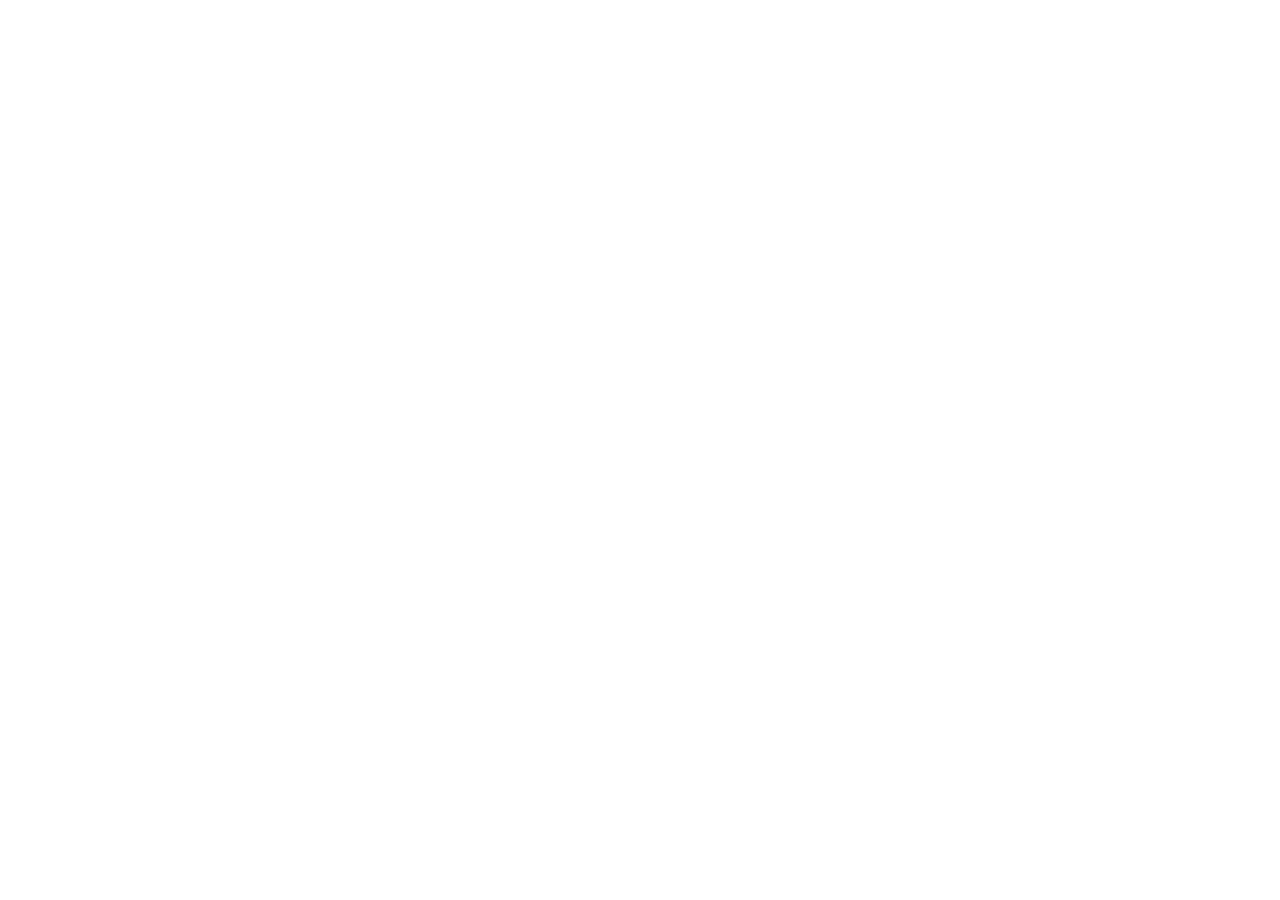
==== index.html @ 9c8ce886 "INIT project" ====
<!DOCTYPE html>
<html lang="en">
<head>
    <meta charset="UTF-8">
    <meta http-equiv="X-UA-Compatible" content="IE=edge">
    <meta name="viewport" content="width=device-width, initial-scale=1.0">
    <title>Task27</title>
</head>
<body>
    
</body>
</html>
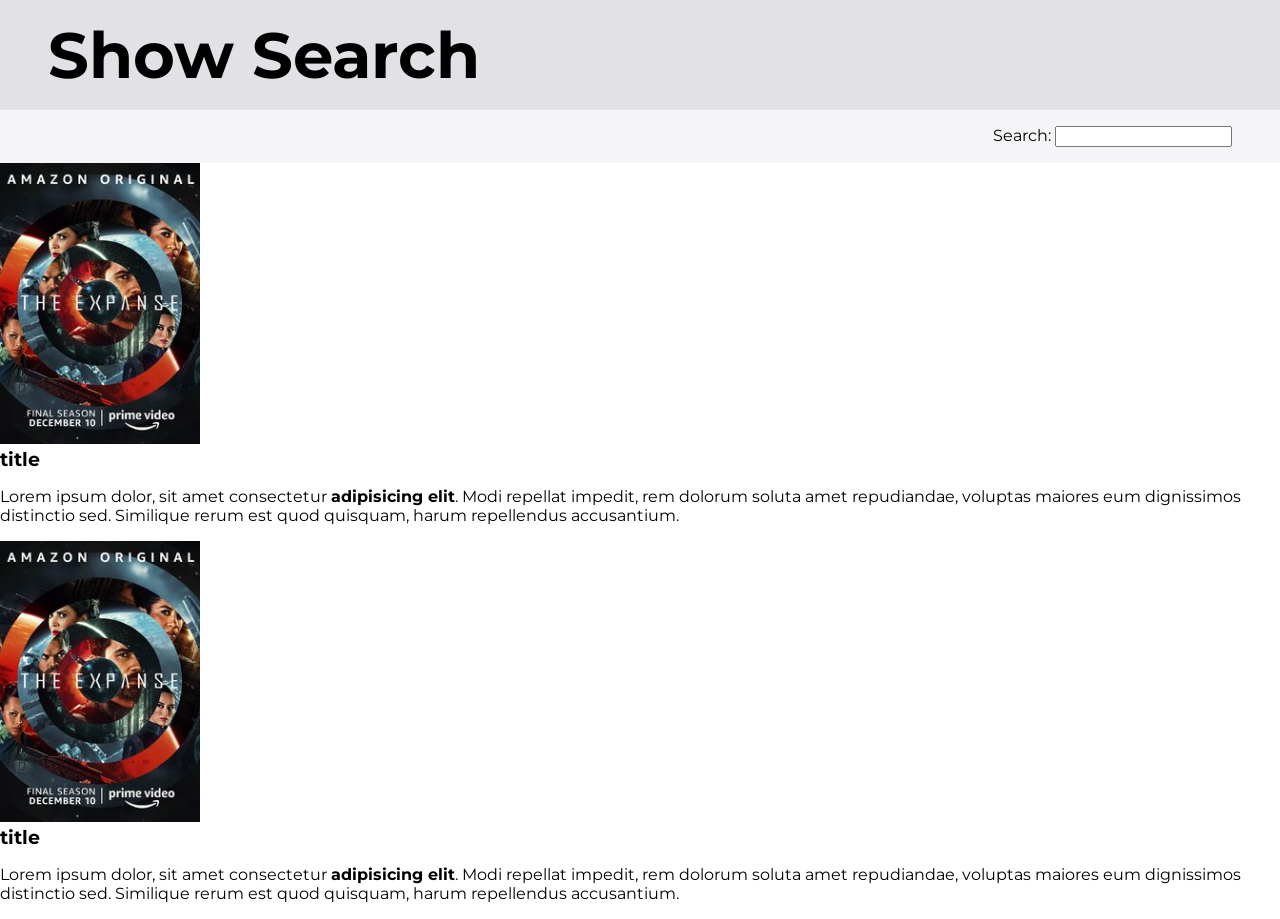
==== commit 2c176a91: "prepare Base Stuff" ====
--- a/index.html
+++ b/index.html
@@ -1,12 +1,57 @@
 <!DOCTYPE html>
 <html lang="en">
+
 <head>
     <meta charset="UTF-8">
     <meta http-equiv="X-UA-Compatible" content="IE=edge">
     <meta name="viewport" content="width=device-width, initial-scale=1.0">
+    <link crossorigin="anonymous" media="all" rel="stylesheet" href="assets/scss/main.css">
     <title>Task27</title>
 </head>
+
 <body>
-    
+    <header id="movies">
+        <h1>Show Search</h1>
+        <form>
+            <label for="search">Search:</label>
+            <input name="search" id="searchInput" />
+        </form>
+    </header>
+    <main>
+        <div class="no-results hidden" style="display: none;">
+            No results available
+        </div>
+        <section>
+            <ul class="movies">
+                <li>
+                    <figure class="obj_1-img">
+                        <img src="img.jpg" id="obj_1_img1">
+                    </figure>
+                    <h3>title</h3>
+                    <p>
+                        Lorem ipsum dolor, sit amet consectetur <strong>adipisicing elit</strong>. Modi repellat
+                        impedit, rem dolorum soluta amet repudiandae, voluptas maiores eum dignissimos distinctio sed.
+                        Similique rerum est quod quisquam, harum repellendus accusantium.
+                    </p>
+                </li>
+                <li>
+                    <figure class="obj_1-img">
+                        <img src="img.jpg" id="obj_1_img1">
+                    </figure>
+                    <h3>title</h3>
+                    <p>
+                        Lorem ipsum dolor, sit amet consectetur <strong>adipisicing elit</strong>. Modi repellat
+                        impedit, rem dolorum soluta amet repudiandae, voluptas maiores eum dignissimos distinctio sed.
+                        Similique rerum est quod quisquam, harum repellendus accusantium.
+                    </p>
+                </li>
+            </ul>
+        </section>
+    </main>
+
+
+    <script async="" src="assets/js/app.js"></script>
+
 </body>
+
 </html>
--- a/assets/scss/main.css
+++ b/assets/scss/main.css
@@ -0,0 +1,47 @@
+@import url("//fonts.googleapis.com/css?family=Montserrat:400,700&display=swap");
+body {
+  padding: 0;
+  margin: 0;
+  background: #FFFFFF;
+  font-family: "Montserrat", sans-serif;
+}
+
+ul, li {
+  margin: 0;
+  padding: 0;
+  list-style: none;
+}
+
+figure, image {
+  display: block;
+  padding: 0;
+  margin: 0;
+}
+
+a {
+  text-decoration: none;
+}
+
+h1, h2, h3, h4, h5, h6 {
+  display: block;
+  padding: 0;
+  margin: 0;
+}
+
+header h1 {
+  background: #e1e1e6;
+  padding: calc(var(--gap) / 3) var(--gap);
+  font-size: var(--H1fs);
+  font-weight: 700;
+}
+header form {
+  display: block;
+  text-align: right;
+  background: #f5f5f7;
+  padding: calc(var(--gap) / 3) var(--gap);
+}
+
+:root {
+  --gap:48px;
+  --H1fs:64px;
+}/*# sourceMappingURL=main.css.map */
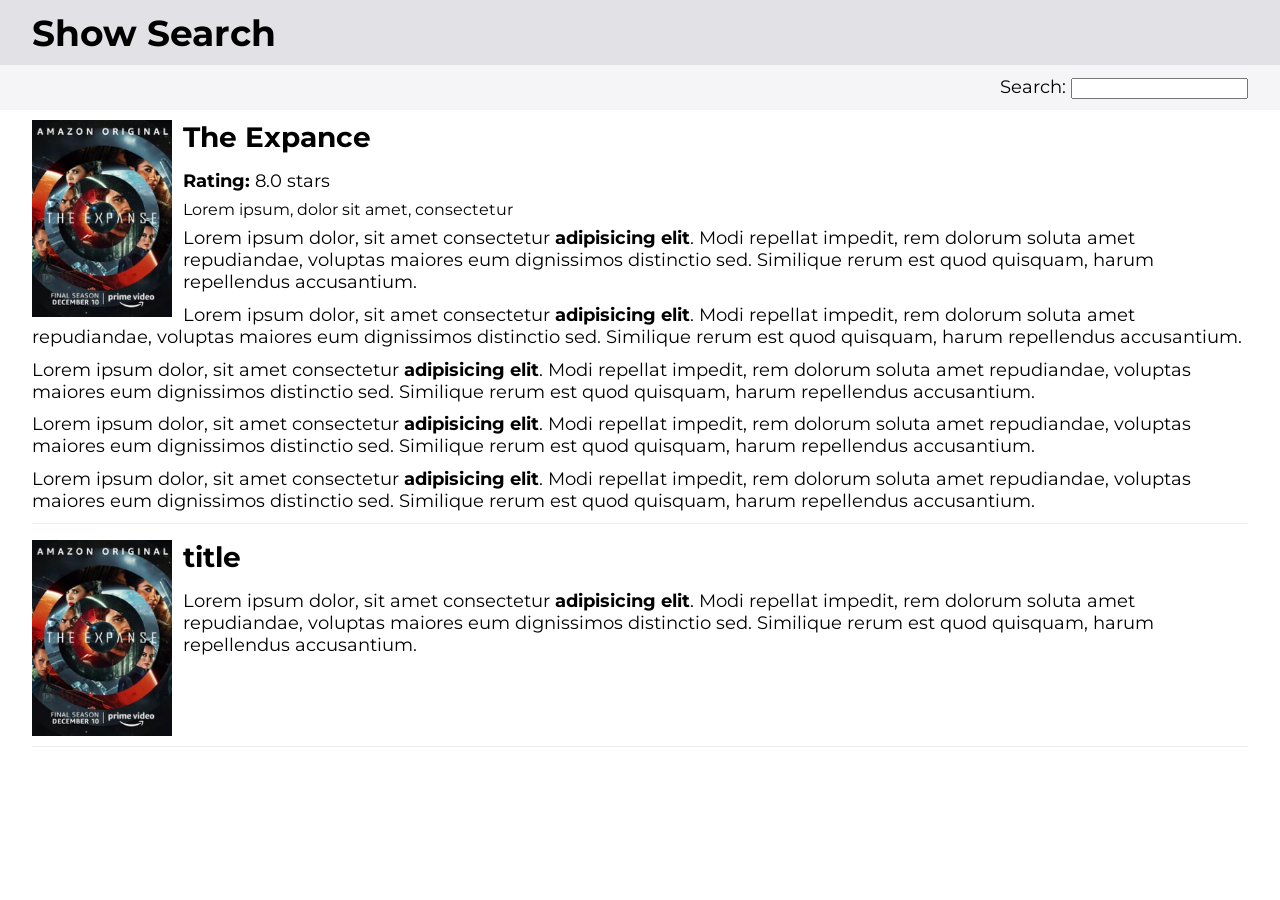
==== commit 8d18b4ba: "Responcive HTML CSS SCSS" ====
--- a/index.html
+++ b/index.html
@@ -24,10 +24,32 @@
         <section>
             <ul class="movies">
                 <li>
-                    <figure class="obj_1-img">
-                        <img src="img.jpg" id="obj_1_img1">
+                    <figure>
+                        <img src="img.jpg">
                     </figure>
-                    <h3>title</h3>
+                    <h3>The Expance</h3>
+                    <h4>Rating: <span>8.0 stars</span></h4>
+                    <h5>Lorem ipsum, dolor sit amet, consectetur</h5>
+                    <p>
+                        Lorem ipsum dolor, sit amet consectetur <strong>adipisicing elit</strong>. Modi repellat
+                        impedit, rem dolorum soluta amet repudiandae, voluptas maiores eum dignissimos distinctio sed.
+                        Similique rerum est quod quisquam, harum repellendus accusantium.
+                    </p>
+                    <p>
+                        Lorem ipsum dolor, sit amet consectetur <strong>adipisicing elit</strong>. Modi repellat
+                        impedit, rem dolorum soluta amet repudiandae, voluptas maiores eum dignissimos distinctio sed.
+                        Similique rerum est quod quisquam, harum repellendus accusantium.
+                    </p>
+                    <p>
+                        Lorem ipsum dolor, sit amet consectetur <strong>adipisicing elit</strong>. Modi repellat
+                        impedit, rem dolorum soluta amet repudiandae, voluptas maiores eum dignissimos distinctio sed.
+                        Similique rerum est quod quisquam, harum repellendus accusantium.
+                    </p>
+                    <p>
+                        Lorem ipsum dolor, sit amet consectetur <strong>adipisicing elit</strong>. Modi repellat
+                        impedit, rem dolorum soluta amet repudiandae, voluptas maiores eum dignissimos distinctio sed.
+                        Similique rerum est quod quisquam, harum repellendus accusantium.
+                    </p>
                     <p>
                         Lorem ipsum dolor, sit amet consectetur <strong>adipisicing elit</strong>. Modi repellat
                         impedit, rem dolorum soluta amet repudiandae, voluptas maiores eum dignissimos distinctio sed.
@@ -35,8 +57,8 @@
                     </p>
                 </li>
                 <li>
-                    <figure class="obj_1-img">
-                        <img src="img.jpg" id="obj_1_img1">
+                    <figure>
+                        <img src="img.jpg">
                     </figure>
                     <h3>title</h3>
                     <p>
--- a/assets/scss/main.css
+++ b/assets/scss/main.css
@@ -4,6 +4,7 @@
   margin: 0;
   background: #FFFFFF;
   font-family: "Montserrat", sans-serif;
+  font-size: var(--bodyFs);
 }
 
 ul, li {
@@ -28,6 +29,15 @@
   margin: 0;
 }
 
+p {
+  margin: 0;
+  padding: 0;
+  padding-bottom: calc(var(--gap) / 3);
+}
+p:last-child {
+  padding-bottom: 0;
+}
+
 header h1 {
   background: #e1e1e6;
   padding: calc(var(--gap) / 3) var(--gap);
@@ -42,6 +52,98 @@
 }
 
 :root {
-  --gap:48px;
-  --H1fs:64px;
+  --borderColor: #eeeeee;
+  --gap: 26px;
+  --bodyFs: 18px;
+  --H1fs: 32px;
+  --H3fs: 28px;
+  --H4fs: 18px;
+  --H5fs: 16px;
+  --thumbW: 140px;
+  --thumbH: 196px;
+}
+
+section {
+  padding: calc(var(--gap) / 3) var(--gap);
+}
+section li {
+  display: flex;
+  width: 100%;
+  flex-wrap: wrap;
+  border-bottom: 1px solid var(--borderColor);
+  padding-bottom: calc(var(--gap) / 3);
+  margin-bottom: calc(var(--gap) / 2);
+}
+section li h3, section li h4, section li h5 {
+  width: 100%;
+}
+section li h3 {
+  font-size: var(--H3fs);
+  padding-bottom: calc(var(--gap) / 2);
+  order: -3;
+}
+section li h4 {
+  font-size: var(--H4fs);
+  padding-bottom: calc(var(--gap) / 4);
+  order: -2;
+}
+section li h4 span {
+  font-weight: 400;
+}
+section li h5 {
+  font-size: var(--H5fs);
+  padding-bottom: calc(var(--gap) / 4);
+  font-weight: 400;
+  order: -1;
+}
+section li figure {
+  width: 100%;
+  height: auto;
+  float: unset;
+  padding-right: calc(var(--gap) / 3);
+}
+section li figure img {
+  width: 100%;
+}
+
+@media screen and (min-width: 375px) {
+  :root {
+    --gap: 32px;
+    --bodyFs: 18px;
+    --H1fs: 36px;
+    --H3fs: 28px;
+    --H4fs: 18px;
+    --H5fs: 16px;
+    --thumbW: 140px;
+    --thumbH: 196px;
+  }
+  section {
+    display: block;
+  }
+  section li {
+    display: inline-block;
+  }
+  section li h3, section li h4, section li h5 {
+    order: unset;
+  }
+  section li figure {
+    width: var(--thumbW);
+    height: var(--thumbH);
+    float: left;
+  }
+  section li figure img {
+    width: 100%;
+  }
+}
+@media screen and (min-width: 1366px) {
+  :root {
+    --gap: 48px;
+    --bodyFs: 24px;
+    --H1fs: 64px;
+    --H3fs: 32px;
+    --H4fs: 22px;
+    --H5fs: 18px;
+    --thumbW: 200px;
+    --thumbH: 280px;
+  }
 }/*# sourceMappingURL=main.css.map */
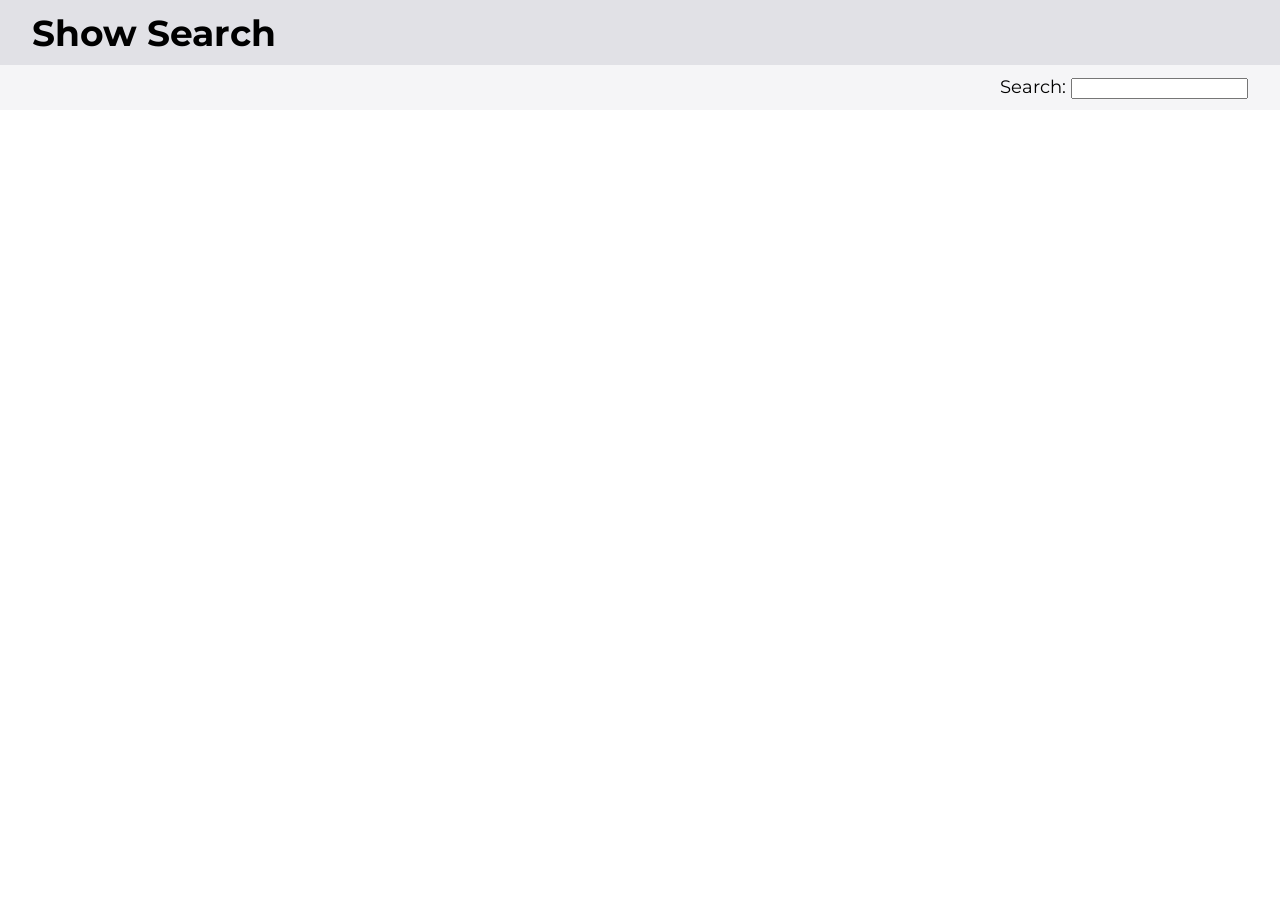
==== commit 609979b4: ".min" ====
--- a/index.html
+++ b/index.html
@@ -5,74 +5,30 @@
     <meta charset="UTF-8">
     <meta http-equiv="X-UA-Compatible" content="IE=edge">
     <meta name="viewport" content="width=device-width, initial-scale=1.0">
-    <link crossorigin="anonymous" media="all" rel="stylesheet" href="assets/scss/main.css">
+    <link crossorigin="anonymous" media="all" rel="stylesheet" href="assets/scss/main.min.css">
     <title>Task27</title>
 </head>
 
 <body>
     <header id="movies">
         <h1>Show Search</h1>
-        <form>
+        <div>
             <label for="search">Search:</label>
-            <input name="search" id="searchInput" />
-        </form>
+            <input name="movie" id="searchInput" />
+        </div>
     </header>
     <main>
         <div class="no-results hidden" style="display: none;">
             No results available
         </div>
         <section>
-            <ul class="movies">
-                <li>
-                    <figure>
-                        <img src="img.jpg">
-                    </figure>
-                    <h3>The Expance</h3>
-                    <h4>Rating: <span>8.0 stars</span></h4>
-                    <h5>Lorem ipsum, dolor sit amet, consectetur</h5>
-                    <p>
-                        Lorem ipsum dolor, sit amet consectetur <strong>adipisicing elit</strong>. Modi repellat
-                        impedit, rem dolorum soluta amet repudiandae, voluptas maiores eum dignissimos distinctio sed.
-                        Similique rerum est quod quisquam, harum repellendus accusantium.
-                    </p>
-                    <p>
-                        Lorem ipsum dolor, sit amet consectetur <strong>adipisicing elit</strong>. Modi repellat
-                        impedit, rem dolorum soluta amet repudiandae, voluptas maiores eum dignissimos distinctio sed.
-                        Similique rerum est quod quisquam, harum repellendus accusantium.
-                    </p>
-                    <p>
-                        Lorem ipsum dolor, sit amet consectetur <strong>adipisicing elit</strong>. Modi repellat
-                        impedit, rem dolorum soluta amet repudiandae, voluptas maiores eum dignissimos distinctio sed.
-                        Similique rerum est quod quisquam, harum repellendus accusantium.
-                    </p>
-                    <p>
-                        Lorem ipsum dolor, sit amet consectetur <strong>adipisicing elit</strong>. Modi repellat
-                        impedit, rem dolorum soluta amet repudiandae, voluptas maiores eum dignissimos distinctio sed.
-                        Similique rerum est quod quisquam, harum repellendus accusantium.
-                    </p>
-                    <p>
-                        Lorem ipsum dolor, sit amet consectetur <strong>adipisicing elit</strong>. Modi repellat
-                        impedit, rem dolorum soluta amet repudiandae, voluptas maiores eum dignissimos distinctio sed.
-                        Similique rerum est quod quisquam, harum repellendus accusantium.
-                    </p>
-                </li>
-                <li>
-                    <figure>
-                        <img src="img.jpg">
-                    </figure>
-                    <h3>title</h3>
-                    <p>
-                        Lorem ipsum dolor, sit amet consectetur <strong>adipisicing elit</strong>. Modi repellat
-                        impedit, rem dolorum soluta amet repudiandae, voluptas maiores eum dignissimos distinctio sed.
-                        Similique rerum est quod quisquam, harum repellendus accusantium.
-                    </p>
-                </li>
+            <ul id="moviesListHolder" class="movies">
             </ul>
         </section>
     </main>
 
 
-    <script async="" src="assets/js/app.js"></script>
+    <script async="" src="assets/js/app.min.js"></script>
 
 </body>
 
--- a/assets/scss/main.min.css
+++ b/assets/scss/main.min.css
@@ -0,0 +1 @@
+@import url(//fonts.googleapis.com/css?family=Montserrat:400,700&display=swap);body{padding:0;margin:0;background:#fff;font-family:Montserrat,sans-serif;font-size:var(--bodyFs)}li,ul{margin:0;padding:0;list-style:none}figure,image{display:block;padding:0;margin:0}a{text-decoration:none}h1,h2,h3,h4,h5,h6{display:block;padding:0;margin:0}p{margin:0;padding:0;padding-bottom:calc(var(--gap)/ 3)}p:last-child{padding-bottom:0}header h1{background:#e1e1e6;padding:calc(var(--gap)/ 3) var(--gap);font-size:var(--H1fs);font-weight:700}header div{display:block;text-align:right;background:#f5f5f7;padding:calc(var(--gap)/ 3) var(--gap)}:root{--borderColor:#eeeeee;--gap:26px;--bodyFs:18px;--H1fs:32px;--H3fs:28px;--H4fs:18px;--H5fs:16px;--thumbW:140px;--thumbH:196px}section{padding:calc(var(--gap)/ 3) var(--gap)}section li{display:flex;width:100%;flex-wrap:wrap;border-bottom:1px solid var(--borderColor);padding-bottom:calc(var(--gap)/ 3);margin-bottom:calc(var(--gap)/ 2)}section li h3,section li h4,section li h5{width:100%}section li h3{font-size:var(--H3fs);padding-bottom:calc(var(--gap)/ 2);order:-3}section li h4{font-size:var(--H4fs);padding-bottom:calc(var(--gap)/ 4);order:-2}section li h4 span{font-weight:400}section li h5{font-size:var(--H5fs);padding-bottom:calc(var(--gap)/ 4);font-weight:400;order:-1}section li figure{width:100%;height:auto;float:unset;padding-right:calc(var(--gap)/ 3)}section li figure img{width:100%}@media screen and (min-width:599px){:root{--gap:32px;--bodyFs:18px;--H1fs:36px;--H3fs:28px;--H4fs:18px;--H5fs:16px;--thumbW:140px;--thumbH:196px}section{display:block}section li{display:inline-block}section li h3,section li h4,section li h5{order:unset}section li figure{width:var(--thumbW);height:var(--thumbH);float:left}section li figure img{width:100%}}@media screen and (min-width:1366px){:root{--gap:48px;--bodyFs:24px;--H1fs:64px;--H3fs:32px;--H4fs:22px;--H5fs:18px;--thumbW:200px;--thumbH:280px}}
